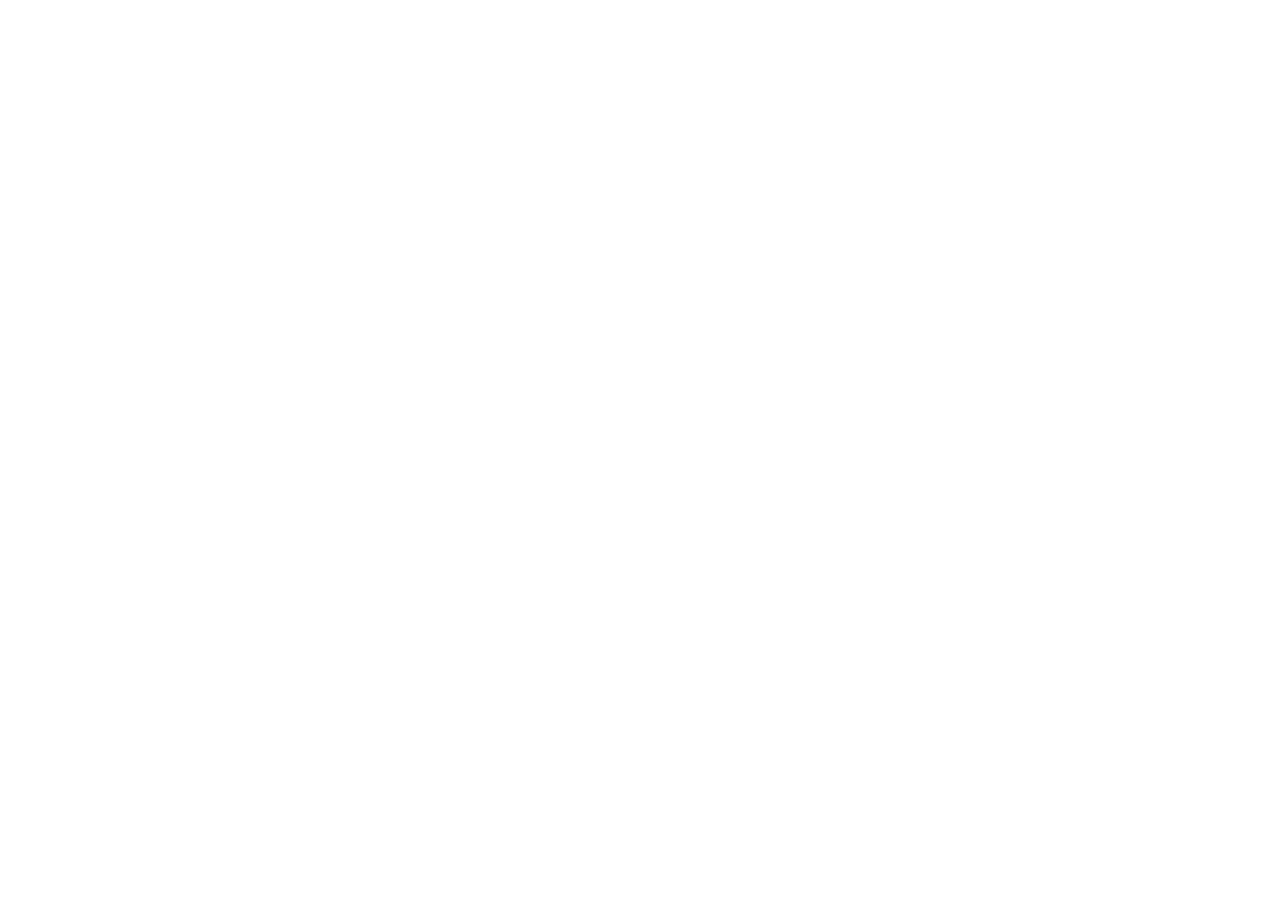
==== index.html @ 7ecb6c02 "Created random math calculator for sales.js" ====
<!DOCTYPE html>
<html lang="en">
<head>
    <meta charset="UTF-8">
    <meta name="viewport" content="width=device-width, initial-scale=1.0">
    <meta http-equiv="X-UA-Compatible" content="ie=edge">
    <title>Salmon Cookies</title>
</head>
    <h1></h1>
<body>
    
</body>
</html>
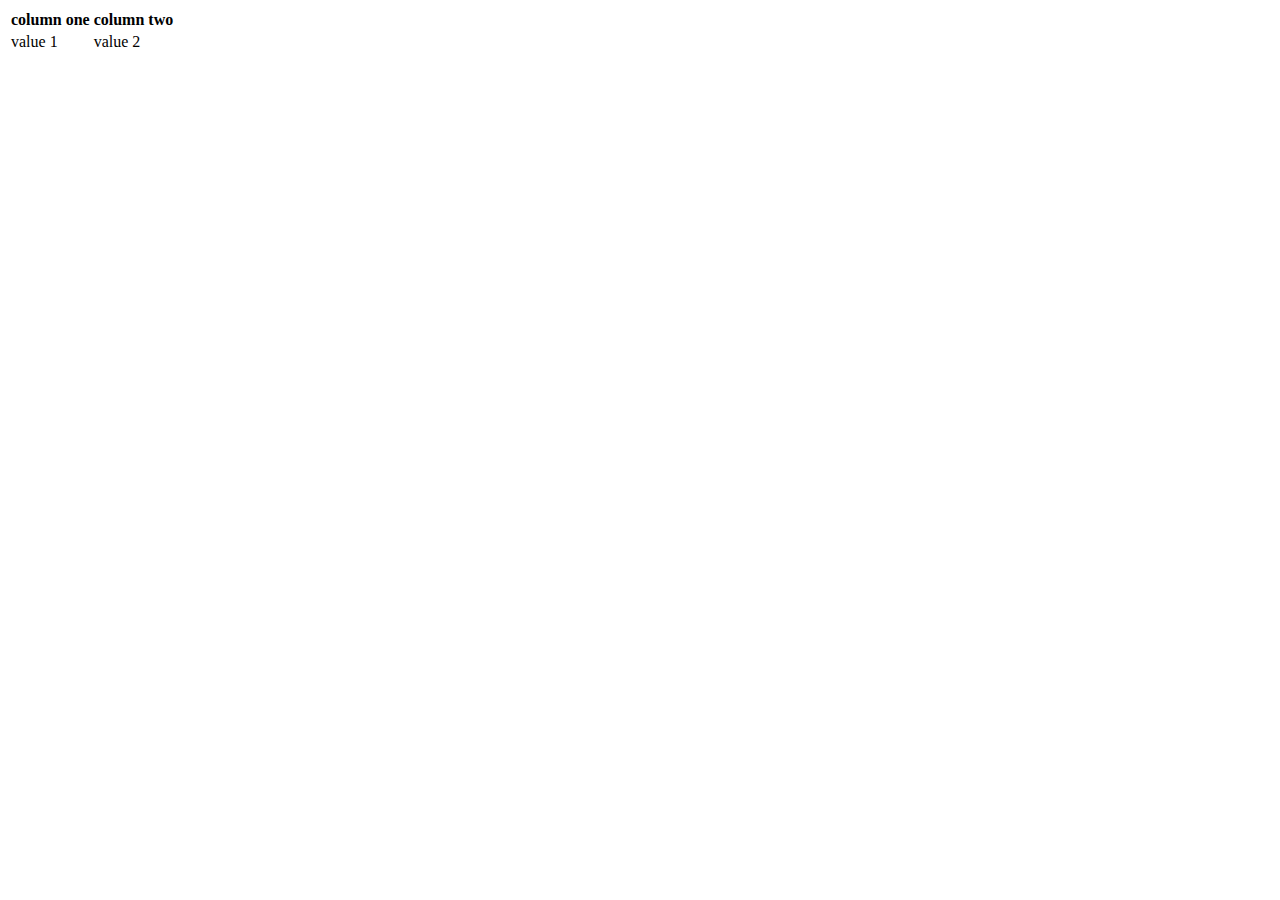
==== commit 1e68c7d7: "Cookies sold function console logged in sales html" ====
--- a/index.html
+++ b/index.html
@@ -6,8 +6,23 @@
     <meta http-equiv="X-UA-Compatible" content="ie=edge">
     <title>Salmon Cookies</title>
 </head>
-    <h1></h1>
+
 <body>
-    
+
+        <table>
+            <thead>
+                <tr>
+                    <th>column one</th>
+                    <th>column two</th>
+                </tr>
+            </thead>
+            <tbody>
+                <tr>
+                    <td>value 1</td>
+                    <td>value 2</td>
+                </tr>
+            </tbody>
+        </table>
+        <script src = 'sales.js'></script>
 </body>
 </html>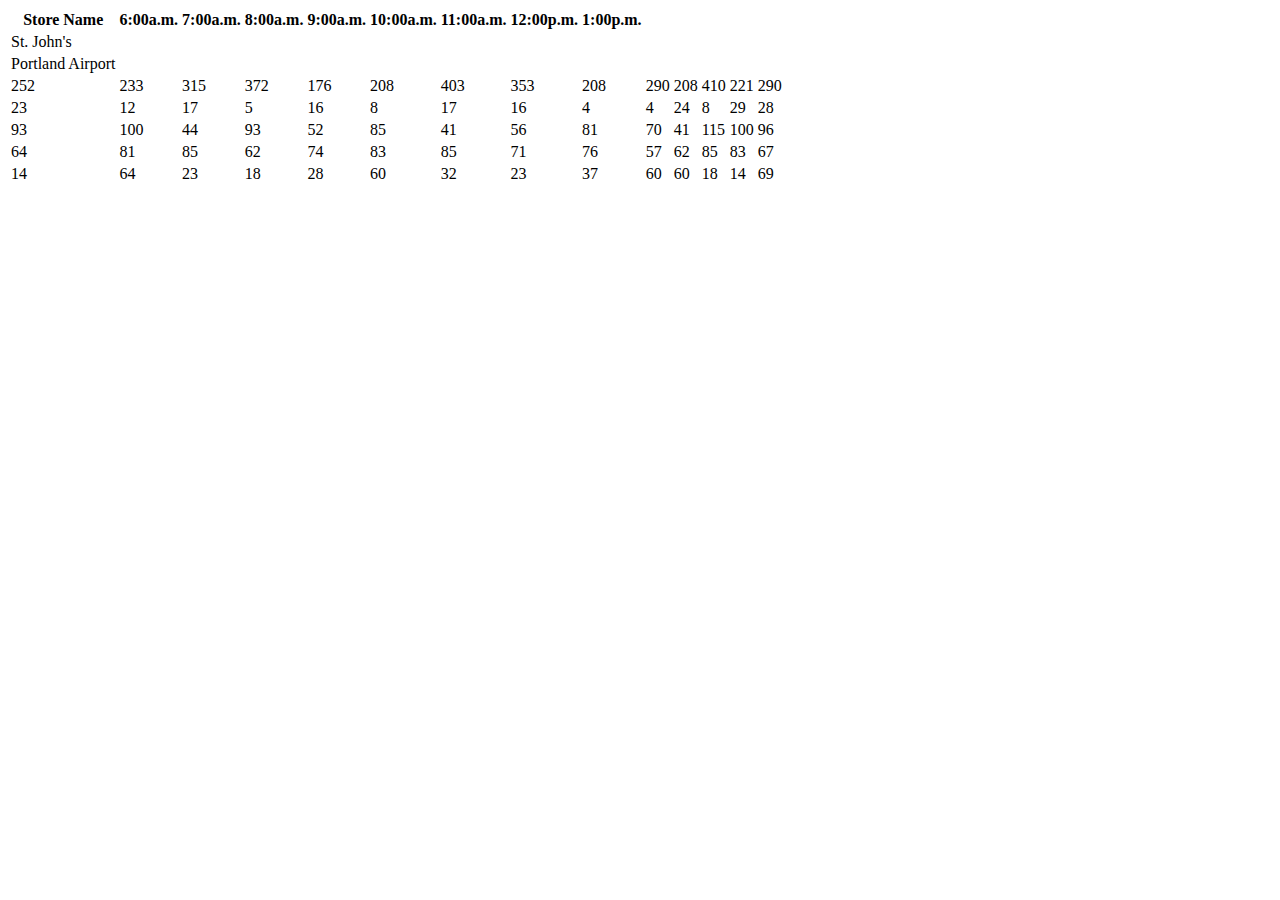
==== commit 074caac0: "Made a constructor function for table" ====
--- a/index.html
+++ b/index.html
@@ -10,19 +10,33 @@
 <body>
 
         <table>
-            <thead>
-                <tr>
-                    <th>column one</th>
-                    <th>column two</th>
+            <thead id = "table_head"> 
+                <tr >
+                    <th>Store Name</th>
+                    <th>6:00a.m.</th>
+                    <th>7:00a.m.</th>
+                    <th>8:00a.m.</th>
+                    <th>9:00a.m.</th>
+                    <th>10:00a.m.</th>
+                    <th>11:00a.m.</th>
+                    <th>12:00p.m.</th>
+                    <th>1:00p.m.</th>
                 </tr>
             </thead>
-            <tbody>
+            <tbody id = "table_body">
                 <tr>
-                    <td>value 1</td>
-                    <td>value 2</td>
+                    <td>St. John's</td>
+                    <td></td>
+                    <td></td>
+
                 </tr>
+                <tr>
+                    <td>Portland Airport</td>
+                    <td></td>
+                </tr>
+
             </tbody>
         </table>
-        <script src = 'sales.js'></script>
+        <script src = 'app.js'></script>
 </body>
 </html>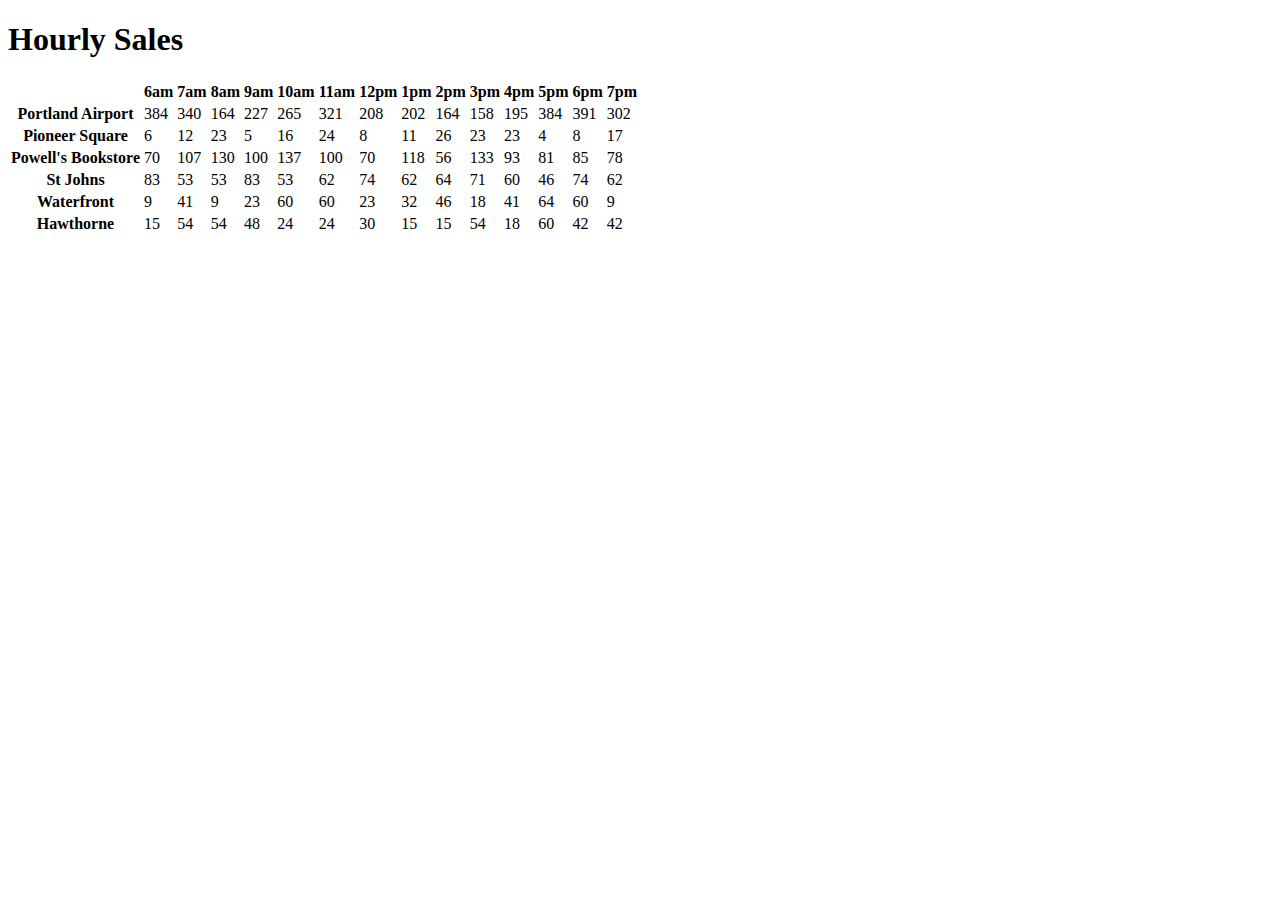
==== commit 48a816fb: "Made the chart function properly." ====
--- a/index.html
+++ b/index.html
@@ -4,39 +4,70 @@
     <meta charset="UTF-8">
     <meta name="viewport" content="width=device-width, initial-scale=1.0">
     <meta http-equiv="X-UA-Compatible" content="ie=edge">
+    <title>Document</title>
+</head>
+<body>
+    <div id = "header">
+        <h1>Hourly Sales</h1>
+    </div>
+
+    <!-- TABLE -->
+    <section id = "table-selection">
+        <table id = "list">
+        </table>
+    </section>
+
+
+    <script src = "app.js"></script>
+</body>
+</html>
+
+
+
+
+
+
+
+
+
+
+
+
+
+
+
+
+
+
+
+
+
+
+
+
+
+
+<!-- <!DOCTYPE html>
+<html lang="en">
+<head>
+    <meta charset="UTF-8">
+    <meta name="viewport" content="width=device-width, initial-scale=1.0">
+    <meta http-equiv="X-UA-Compatible" content="ie=edge">
     <title>Salmon Cookies</title>
+    Salmon Cookies
 </head>
-
+Salmon Cookies
 <body>
-
+    <h1>
+        <link rel = "stylesheet" href = 'style.css'></link>
+        Salmooooonssss
+    </h1>
         <table>
-            <thead id = "table_head"> 
-                <tr >
-                    <th>Store Name</th>
-                    <th>6:00a.m.</th>
-                    <th>7:00a.m.</th>
-                    <th>8:00a.m.</th>
-                    <th>9:00a.m.</th>
-                    <th>10:00a.m.</th>
-                    <th>11:00a.m.</th>
-                    <th>12:00p.m.</th>
-                    <th>1:00p.m.</th>
-                </tr>
-            </thead>
             <tbody id = "table_body">
-                <tr>
-                    <td>St. John's</td>
-                    <td></td>
-                    <td></td>
-
-                </tr>
-                <tr>
-                    <td>Portland Airport</td>
-                    <td></td>
-                </tr>
-
+                <th>
+                </th>
             </tbody>
         </table>
         <script src = 'app.js'></script>
 </body>
-</html>+</html> -->--- a/style.css
+++ b/style.css
@@ -0,0 +1,19 @@
+
+h1 {
+    font-family: sans-serif;
+    font-size:  5em;
+    font-weight: normal;
+    color: blue;
+    font-size: 40px;
+    background-color: lightblue;
+    background-color: #bb3281;
+    background-color: rgba(200, 0, 0, 7);
+}
+
+
+p {
+    font-size: 40px;
+    background-color: lightblue;
+    background-color: #bb3281;
+    background-color: rgba(255, 0, 0, 7);
+}